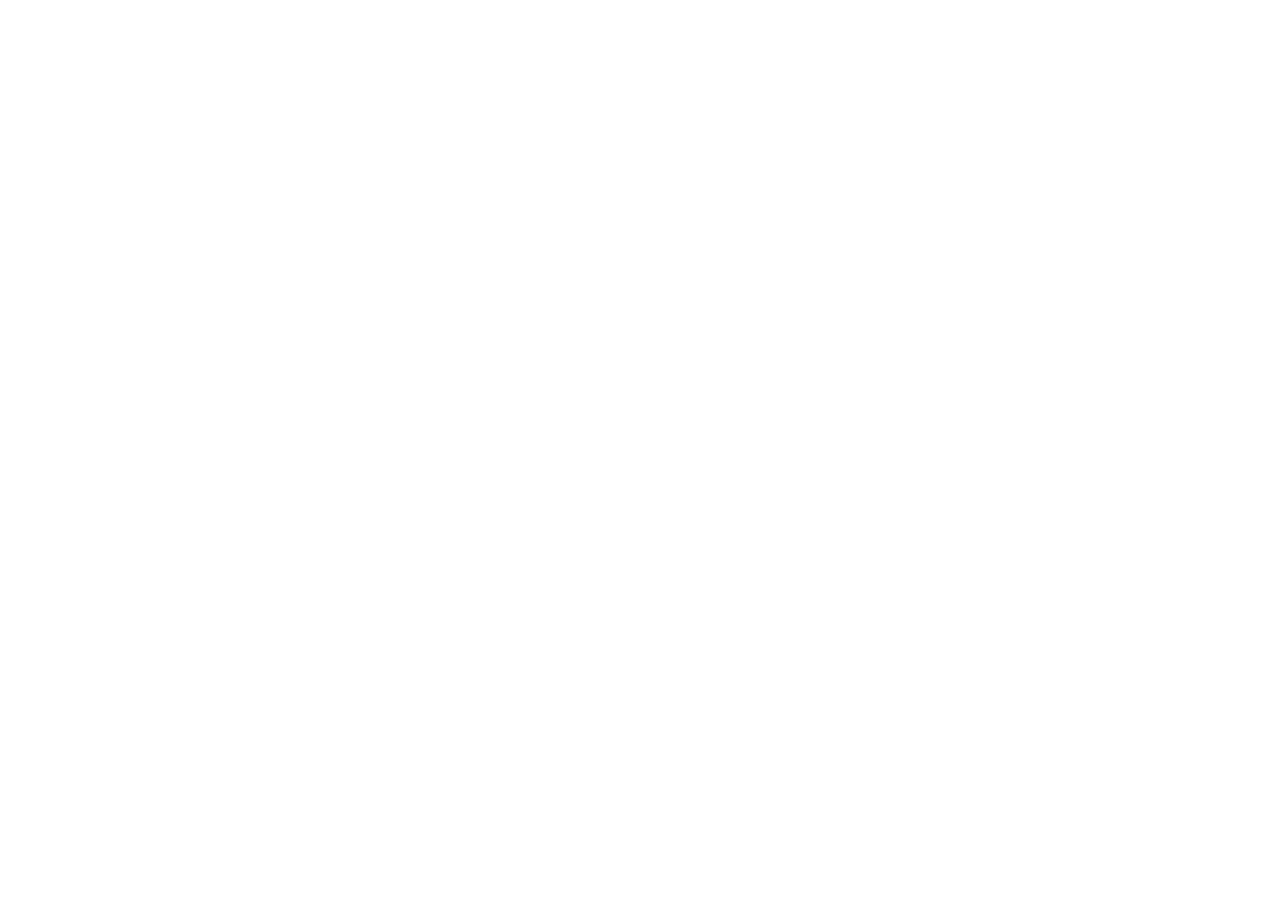
==== trader_goblins/web/games/connections/index.html @ 8781470c "Add a self-hosted word-games arcade at /games Spelling Bee (Vue), Wordle (CRA), and Connections (Par" ====
<!DOCTYPE html><html lang="en"><head><meta charset="utf-8"><link rel="icon" href="/games/connections/favicon.934fccf6.png"><meta name="viewport" content="width=device-width, initial-scale=1"><link href="https://fonts.googleapis.com/css?family=Space Mono" rel="stylesheet"><title>Connections (Black)</title><link rel="stylesheet" href="/games/connections/index.3cdb9f89.css"><script type="module" src="/games/connections/index.f10808f9.js"></script><script src="/games/connections/index.6c6bb523.js" nomodule defer></script></head><body> <div id="root"></div> </body></html>
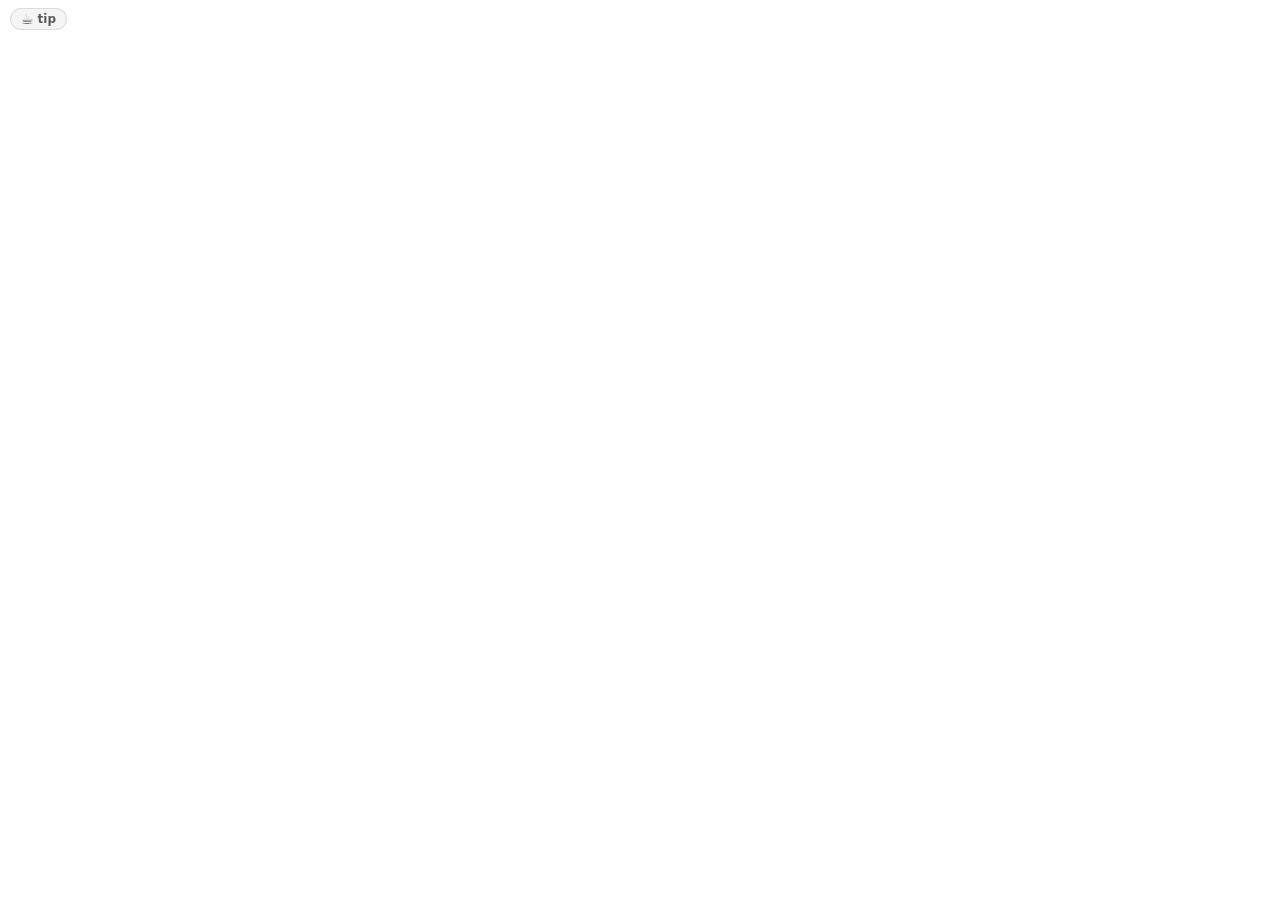
==== commit 8924b28c: "Tip jar: quirky coffee chip atop the word games, ghost button on Frenzy screens, discreet footer lin" ====
--- a/trader_goblins/web/games/connections/index.html
+++ b/trader_goblins/web/games/connections/index.html
@@ -1 +1,11 @@
-<!DOCTYPE html><html lang="en"><head><meta charset="utf-8"><link rel="icon" href="/games/connections/favicon.934fccf6.png"><meta name="viewport" content="width=device-width, initial-scale=1"><link href="https://fonts.googleapis.com/css?family=Space Mono" rel="stylesheet"><title>Connections (Black)</title><link rel="stylesheet" href="/games/connections/index.3cdb9f89.css"><script type="module" src="/games/connections/index.f10808f9.js"></script><script src="/games/connections/index.6c6bb523.js" nomodule defer></script></head><body> <div id="root"></div> </body></html>+<!DOCTYPE html><html lang="en"><head><meta charset="utf-8"><script src="/games/_shared/tg-namespace.js"></script><link rel="stylesheet" href="/games/_shared/tg-arcade.css"><script defer src="/games/_shared/tg-arcade.js"></script><link rel="icon" href="/games/connections/favicon.934fccf6.png"><meta name="viewport" content="width=device-width, initial-scale=1"><link href="https://fonts.googleapis.com/css?family=Space Mono" rel="stylesheet"><title>Connections</title><link rel="stylesheet" href="/games/connections/index.fc096a33.css"><script type="module" src="/games/connections/index.5bcaa9c7.js"></script><script src="/games/connections/index.578308e9.js" nomodule defer></script></head><body> <div id="root"></div> <a class="tg-tip" href="https://paypal.me/johnlavender87" target="_blank" rel="noopener" title="Enjoying the games? Buy the dev a coffee"><i>☕</i><span>tip</span></a>
+<style>
+.tg-tip{position:fixed;top:8px;left:10px;z-index:9998;display:flex;align-items:center;gap:4px;
+ padding:3px 10px;border-radius:999px;border:1px solid rgba(128,128,128,.35);
+ background:rgba(128,128,128,.12);backdrop-filter:blur(4px);
+ font:600 12px system-ui,sans-serif;line-height:1;text-decoration:none;color:inherit;opacity:.65;transition:opacity .15s}
+.tg-tip:hover{opacity:1}
+.tg-tip i{font-style:normal;font-size:14px;display:inline-block;transform-origin:50% 90%;animation:tgtipbob 2.8s ease-in-out infinite}
+@keyframes tgtipbob{0%,100%{transform:rotate(-7deg)}50%{transform:rotate(9deg)}}
+</style>
+</body></html>
